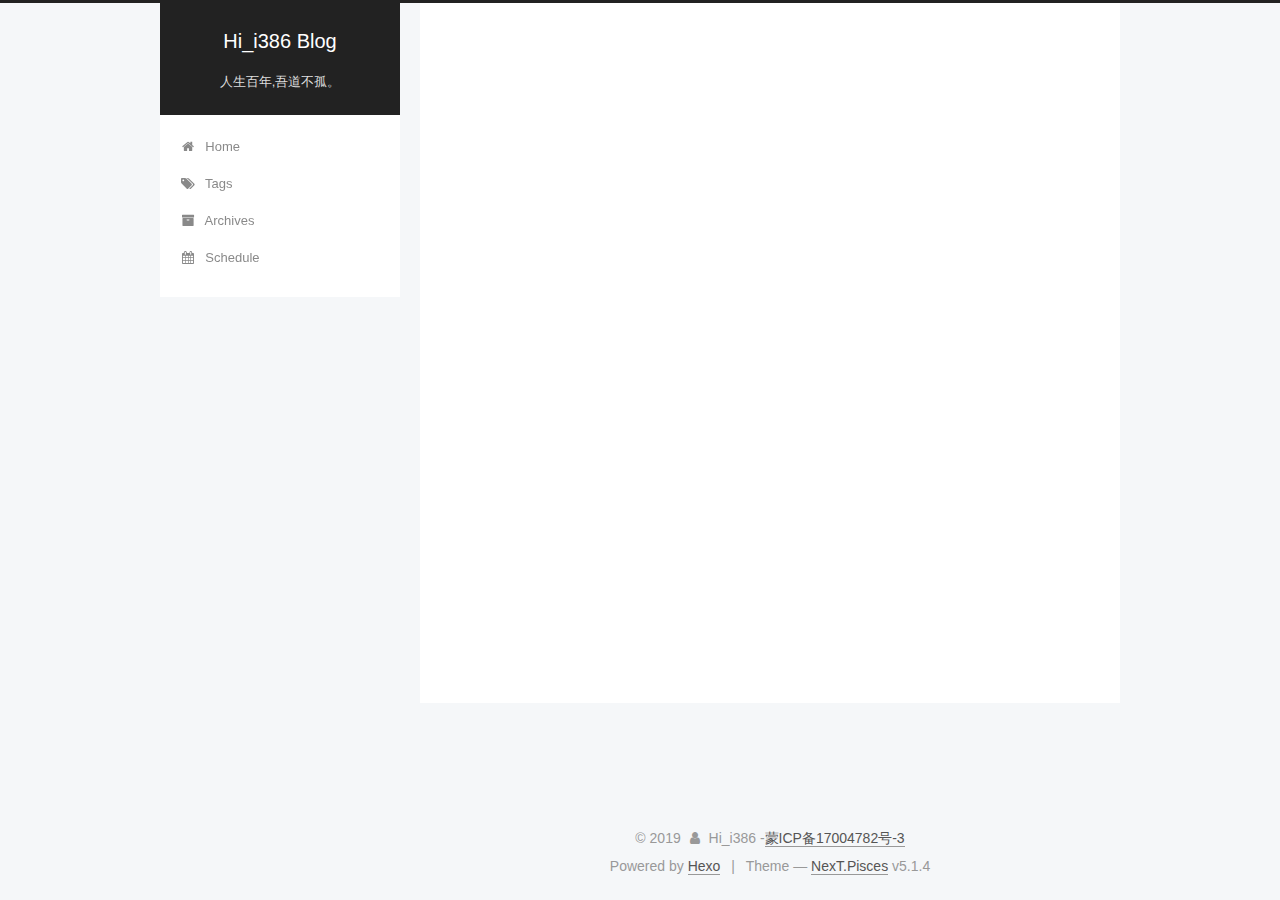
==== archives/index.html @ a1bda9dd "update" ====
<!DOCTYPE html>



  


<html class="theme-next pisces use-motion" lang="en">
<head>
  <meta charset="UTF-8"/>
<meta http-equiv="X-UA-Compatible" content="IE=edge" />
<meta name="viewport" content="width=device-width, initial-scale=1, maximum-scale=1"/>
<meta name="theme-color" content="#222">









<meta http-equiv="Cache-Control" content="no-transform" />
<meta http-equiv="Cache-Control" content="no-siteapp" />
















  
  
  <link href="/lib/fancybox/source/jquery.fancybox.css?v=2.1.5" rel="stylesheet" type="text/css" />







<link href="/lib/font-awesome/css/font-awesome.min.css?v=4.6.2" rel="stylesheet" type="text/css" />

<link href="/css/main.css?v=5.1.4" rel="stylesheet" type="text/css" />



  <link rel="icon" type="image/png" sizes="32x32" href="/images/logo.png?v=5.1.4">







  <meta name="keywords" content="Hexo, NexT" />










<meta name="description" content="Always believe that something wonderfull is about to happen.">
<meta property="og:type" content="website">
<meta property="og:title" content="Hi_i386 Blog">
<meta property="og:url" content="http://yoursite.com/archives/index.html">
<meta property="og:site_name" content="Hi_i386 Blog">
<meta property="og:description" content="Always believe that something wonderfull is about to happen.">
<meta property="og:locale" content="en">
<meta name="twitter:card" content="summary">
<meta name="twitter:title" content="Hi_i386 Blog">
<meta name="twitter:description" content="Always believe that something wonderfull is about to happen.">



<script type="text/javascript" id="hexo.configurations">
  var NexT = window.NexT || {};
  var CONFIG = {
    root: '/',
    scheme: 'Pisces',
    version: '5.1.4',
    sidebar: {"position":"left","display":"post","offset":12,"b2t":false,"scrollpercent":false,"onmobile":false},
    fancybox: true,
    tabs: true,
    motion: {"enable":true,"async":false,"transition":{"post_block":"fadeIn","post_header":"slideDownIn","post_body":"slideDownIn","coll_header":"slideLeftIn","sidebar":"slideUpIn"}},
    duoshuo: {
      userId: '0',
      author: 'Author'
    },
    algolia: {
      applicationID: '',
      apiKey: '',
      indexName: '',
      hits: {"per_page":10},
      labels: {"input_placeholder":"Search for Posts","hits_empty":"We didn't find any results for the search: ${query}","hits_stats":"${hits} results found in ${time} ms"}
    }
  };
</script>



  <link rel="canonical" href="http://yoursite.com/archives/"/>





  <title>Archive | Hi_i386 Blog</title>
  








</head>

<body itemscope itemtype="http://schema.org/WebPage" lang="en">

  
  
    
  

  <div class="container sidebar-position-left page-archive">
    <div class="headband"></div>

    <header id="header" class="header" itemscope itemtype="http://schema.org/WPHeader">
      <div class="header-inner"><div class="site-brand-wrapper">
  <div class="site-meta ">
    

    <div class="custom-logo-site-title">
      <a href="/"  class="brand" rel="start">
        <span class="logo-line-before"><i></i></span>
        <span class="site-title">Hi_i386 Blog</span>
        <span class="logo-line-after"><i></i></span>
      </a>
    </div>
      
        <p class="site-subtitle">人生百年,吾道不孤。</p>
      
  </div>

  <div class="site-nav-toggle">
    <button>
      <span class="btn-bar"></span>
      <span class="btn-bar"></span>
      <span class="btn-bar"></span>
    </button>
  </div>
</div>

<nav class="site-nav">
  

  
    <ul id="menu" class="menu">
      
        
        <li class="menu-item menu-item-home">
          <a href="/" rel="section">
            
              <i class="menu-item-icon fa fa-fw fa-home"></i> <br />
            
            Home
          </a>
        </li>
      
        
        <li class="menu-item menu-item-tags">
          <a href="/tags/" rel="section">
            
              <i class="menu-item-icon fa fa-fw fa-tags"></i> <br />
            
            Tags
          </a>
        </li>
      
        
        <li class="menu-item menu-item-archives">
          <a href="/archives/" rel="section">
            
              <i class="menu-item-icon fa fa-fw fa-archive"></i> <br />
            
            Archives
          </a>
        </li>
      
        
        <li class="menu-item menu-item-schedule">
          <a href="/schedule/" rel="section">
            
              <i class="menu-item-icon fa fa-fw fa-calendar"></i> <br />
            
            Schedule
          </a>
        </li>
      

      
    </ul>
  

  
</nav>



 </div>
    </header>

    <main id="main" class="main">
      <div class="main-inner">
        <div class="content-wrap">
          <div id="content" class="content">
            

  
  
  
  <div class="post-block archive">
    <div id="posts" class="posts-collapse">
      <span class="archive-move-on"></span>

      <span class="archive-page-counter">
        
        
        
          
        
        Um..! 2 posts in total. Keep on posting.
      </span>

      

        
        
        

        
          
          <div class="collection-title">
            <h1 class="archive-year" id="archive-year-2018">2018</h1>
          </div>
        
        

        

  <article class="post post-type-normal" itemscope itemtype="http://schema.org/Article">
    <header class="post-header">

      <h2 class="post-title">
        
            <a class="post-title-link" href="/2018/08/18/theLife/" itemprop="url">
              
                <span itemprop="name"><悟透自己></span>
              
            </a>
        
      </h2>

      <div class="post-meta">
        <time class="post-time" itemprop="dateCreated"
              datetime="2018-08-18T08:39:50+10:00"
              content="2018-08-18" >
          08-18
        </time>
      </div>

    </header>
  </article>



      

        
        
        

        
        

        

  <article class="post post-type-normal" itemscope itemtype="http://schema.org/Article">
    <header class="post-header">

      <h2 class="post-title">
        
            <a class="post-title-link" href="/2018/08/15/programmingRules/" itemprop="url">
              
                <span itemprop="name"><程序员应该遵守的准则></span>
              
            </a>
        
      </h2>

      <div class="post-meta">
        <time class="post-time" itemprop="dateCreated"
              datetime="2018-08-15T22:21:37+10:00"
              content="2018-08-15" >
          08-15
        </time>
      </div>

    </header>
  </article>



      

    </div>
  </div>
  
  
  

  



          </div>
          


          

        </div>
        
          
  
  <div class="sidebar-toggle">
    <div class="sidebar-toggle-line-wrap">
      <span class="sidebar-toggle-line sidebar-toggle-line-first"></span>
      <span class="sidebar-toggle-line sidebar-toggle-line-middle"></span>
      <span class="sidebar-toggle-line sidebar-toggle-line-last"></span>
    </div>
  </div>

  <aside id="sidebar" class="sidebar">
    
    <div class="sidebar-inner">

      

      

      <section class="site-overview-wrap sidebar-panel sidebar-panel-active">
        <div class="site-overview">
          <div class="site-author motion-element" itemprop="author" itemscope itemtype="http://schema.org/Person">
            
              <img class="site-author-image" itemprop="image"
                src="/images/avatar.jpg"
                alt="Hi_i386" />
            
              <p class="site-author-name" itemprop="name">Hi_i386</p>
              <p class="site-description motion-element" itemprop="description">Always believe that something wonderfull is about to happen.</p>
          </div>

          <nav class="site-state motion-element">

            
              <div class="site-state-item site-state-posts">
              
                <a href="/archives/">
              
                  <span class="site-state-item-count">2</span>
                  <span class="site-state-item-name">posts</span>
                </a>
              </div>
            

            

            
              
              
              <div class="site-state-item site-state-tags">
                <a href="/tags/index.html">
                  <span class="site-state-item-count">2</span>
                  <span class="site-state-item-name">tags</span>
                </a>
              </div>
            

          </nav>

          

          

          
          

          
          

          

        </div>
      </section>

      

      

    </div>
  </aside>


        
      </div>
    </main>

    <footer id="footer" class="footer">
      <div class="footer-inner">
        <div class="copyright">&copy; <span itemprop="copyrightYear">2019</span>
  <span class="with-love">
    <i class="fa fa-user"></i>
  </span>
  <span class="author" itemprop="copyrightHolder">Hi_i386</span>
  
 -<a href="http://www.miitbeian.gov.cn/" target="_blank" style="text-decoration:none;">蒙ICP备17004782号-3</a>
            
  
</div>


  <div class="powered-by">Powered by <a class="theme-link" target="_blank" href="https://hexo.io">Hexo</a></div>



  <span class="post-meta-divider">|</span>



  <div class="theme-info">Theme &mdash; <a class="theme-link" target="_blank" href="https://github.com/iissnan/hexo-theme-next">NexT.Pisces</a> v5.1.4</div>




        







        
      </div>
    </footer>

    
      <div class="back-to-top">
        <i class="fa fa-arrow-up"></i>
        
      </div>
    

    

  </div>

  

<script type="text/javascript">
  if (Object.prototype.toString.call(window.Promise) !== '[object Function]') {
    window.Promise = null;
  }
</script>









  












  
  
    <script type="text/javascript" src="/lib/jquery/index.js?v=2.1.3"></script>
  

  
  
    <script type="text/javascript" src="/lib/fastclick/lib/fastclick.min.js?v=1.0.6"></script>
  

  
  
    <script type="text/javascript" src="/lib/jquery_lazyload/jquery.lazyload.js?v=1.9.7"></script>
  

  
  
    <script type="text/javascript" src="/lib/velocity/velocity.min.js?v=1.2.1"></script>
  

  
  
    <script type="text/javascript" src="/lib/velocity/velocity.ui.min.js?v=1.2.1"></script>
  

  
  
    <script type="text/javascript" src="/lib/fancybox/source/jquery.fancybox.pack.js?v=2.1.5"></script>
  


  


  <script type="text/javascript" src="/js/src/utils.js?v=5.1.4"></script>

  <script type="text/javascript" src="/js/src/motion.js?v=5.1.4"></script>



  
  


  <script type="text/javascript" src="/js/src/affix.js?v=5.1.4"></script>

  <script type="text/javascript" src="/js/src/schemes/pisces.js?v=5.1.4"></script>



  

  


  <script type="text/javascript" src="/js/src/bootstrap.js?v=5.1.4"></script>



  


  




	





  





  












  





  

  

  

  
  

  

  

  

</body>
</html>
---- css/main.css ----
/* normalize.css v3.0.2 | MIT License | git.io/normalize */
html {
  font-family: sans-serif; /* 1 */
  -ms-text-size-adjust: 100%; /* 2 */
  -webkit-text-size-adjust: 100%; /* 2 */
}
body {
  margin: 0;
}
article,
aside,
details,
figcaption,
figure,
footer,
header,
hgroup,
main,
menu,
nav,
section,
summary {
  display: block;
}
audio,
canvas,
progress,
video {
  display: inline-block; /* 1 */
  vertical-align: baseline; /* 2 */
}
audio:not([controls]) {
  display: none;
  height: 0;
}
[hidden],
template {
  display: none;
}
a {
  background-color: transparent;
}
a:active,
a:hover {
  outline: 0;
}
abbr[title] {
  border-bottom: 1px dotted;
}
b,
strong {
  font-weight: bold;
}
dfn {
  font-style: italic;
}
h1 {
  font-size: 2em;
  margin: 0.67em 0;
}
mark {
  background: #ff0;
  color: #000;
}
small {
  font-size: 80%;
}
sub,
sup {
  font-size: 75%;
  line-height: 0;
  position: relative;
  vertical-align: baseline;
}
sup {
  top: -0.5em;
}
sub {
  bottom: -0.25em;
}
img {
  border: 0;
}
svg:not(:root) {
  overflow: hidden;
}
figure {
  margin: 1em 40px;
}
hr {
  -moz-box-sizing: content-box;
  box-sizing: content-box;
  height: 0;
}
pre {
  overflow: auto;
}
code,
kbd,
pre,
samp {
  font-family: monospace, monospace;
  font-size: 1em;
}
button,
input,
optgroup,
select,
textarea {
  color: inherit; /* 1 */
  font: inherit; /* 2 */
  margin: 0; /* 3 */
}
button {
  overflow: visible;
}
button,
select {
  text-transform: none;
}
button,
html input[type="button"],
input[type="reset"],
input[type="submit"] {
  -webkit-appearance: button; /* 2 */
  cursor: pointer; /* 3 */
}
button[disabled],
html input[disabled] {
  cursor: default;
}
button::-moz-focus-inner,
input::-moz-focus-inner {
  border: 0;
  padding: 0;
}
input {
  line-height: normal;
}
input[type="checkbox"],
input[type="radio"] {
  box-sizing: border-box; /* 1 */
  padding: 0; /* 2 */
}
input[type="number"]::-webkit-inner-spin-button,
input[type="number"]::-webkit-outer-spin-button {
  height: auto;
}
input[type="search"] {
  -webkit-appearance: textfield; /* 1 */
  -moz-box-sizing: content-box;
  -webkit-box-sizing: content-box; /* 2 */
  box-sizing: content-box;
}
input[type="search"]::-webkit-search-cancel-button,
input[type="search"]::-webkit-search-decoration {
  -webkit-appearance: none;
}
fieldset {
  border: 1px solid #c0c0c0;
  margin: 0 2px;
  padding: 0.35em 0.625em 0.75em;
}
legend {
  border: 0; /* 1 */
  padding: 0; /* 2 */
}
textarea {
  overflow: auto;
}
optgroup {
  font-weight: bold;
}
table {
  border-collapse: collapse;
  border-spacing: 0;
}
td,
th {
  padding: 0;
}
::selection {
  background: #262a30;
  color: #fff;
}
body {
  position: relative;
  font-family: 'Lato', "PingFang SC", "Microsoft YaHei", sans-serif;
  font-size: 14px;
  line-height: 2;
  color: #555;
  background: #f5f7f9;
}
@media (max-width: 767px) {
  body {
    padding-right: 0 !important;
  }
}
@media (min-width: 768px) and (max-width: 991px) {
  body {
    padding-right: 0 !important;
  }
}
@media (min-width: 1600px) {
  body {
    font-size: 16px;
  }
}
h1,
h2,
h3,
h4,
h5,
h6 {
  margin: 0;
  padding: 0;
  font-weight: bold;
  line-height: 1.5;
  font-family: 'Lato', "PingFang SC", "Microsoft YaHei", sans-serif;
}
h2,
h3,
h4,
h5,
h6 {
  margin: 20px 0 15px;
}
h1 {
  font-size: 22px;
}
@media (max-width: 767px) {
  h1 {
    font-size: 18px;
  }
}
h2 {
  font-size: 20px;
}
@media (max-width: 767px) {
  h2 {
    font-size: 16px;
  }
}
h3 {
  font-size: 18px;
}
@media (max-width: 767px) {
  h3 {
    font-size: 14px;
  }
}
h4 {
  font-size: 16px;
}
@media (max-width: 767px) {
  h4 {
    font-size: 12px;
  }
}
h5 {
  font-size: 14px;
}
@media (max-width: 767px) {
  h5 {
    font-size: 10px;
  }
}
h6 {
  font-size: 12px;
}
@media (max-width: 767px) {
  h6 {
    font-size: 8px;
  }
}
p {
  margin: 0 0 20px 0;
}
a {
  color: #555;
  text-decoration: none;
  outline: none;
  border-bottom: 1px solid #999;
  word-wrap: break-word;
}
a:hover {
  color: #222;
  border-bottom-color: #222;
}
blockquote {
  margin: 0;
  padding: 0;
}
img {
  display: block;
  margin: auto;
  max-width: 100%;
  height: auto;
}
hr {
  margin: 40px 0;
  height: 3px;
  border: none;
  background-color: #ddd;
  background-image: repeating-linear-gradient(-45deg, #fff, #fff 4px, transparent 4px, transparent 8px);
}
blockquote {
  padding: 0 15px;
  color: #666;
  border-left: 4px solid #ddd;
}
blockquote cite::before {
  content: "-";
  padding: 0 5px;
}
dt {
  font-weight: 700;
}
dd {
  margin: 0;
  padding: 0;
}
kbd {
  border: 1px solid #ccc;
  border-radius: 0.2em;
  box-shadow: 0.1em 0.1em 0.2em rgba(0,0,0,0.1);
  background-color: #f9f9f9;
  font-family: inherit;
  background-image: -webkit-linear-gradient(top, #eee, #fff, #eee);
  padding: 0.1em 0.3em;
  white-space: nowrap;
}
.text-left {
  text-align: left;
}
.text-center {
  text-align: center;
}
.text-right {
  text-align: right;
}
.text-justify {
  text-align: justify;
}
.text-nowrap {
  white-space: nowrap;
}
.text-lowercase {
  text-transform: lowercase;
}
.text-uppercase {
  text-transform: uppercase;
}
.text-capitalize {
  text-transform: capitalize;
}
.center-block {
  display: block;
  margin-left: auto;
  margin-right: auto;
}
.clearfix:before,
.clearfix:after {
  content: " ";
  display: table;
}
.clearfix:after {
  clear: both;
}
.pullquote {
  width: 45%;
}
.pullquote.left {
  float: left;
  margin-left: 5px;
  margin-right: 10px;
}
.pullquote.right {
  float: right;
  margin-left: 10px;
  margin-right: 5px;
}
.affix.affix.affix {
  position: fixed;
}
.translation {
  margin-top: -20px;
  font-size: 14px;
  color: #999;
}
.scrollbar-measure {
  width: 100px;
  height: 100px;
  overflow: scroll;
  position: absolute;
  top: -9999px;
}
.use-motion .motion-element {
  opacity: 0;
}
table {
  margin: 20px 0;
  width: 100%;
  border-collapse: collapse;
  border-spacing: 0;
  border: 1px solid #ddd;
  font-size: 14px;
  table-layout: fixed;
  word-wrap: break-all;
}
table>tbody>tr:nth-of-type(odd) {
  background-color: #f9f9f9;
}
table>tbody>tr:hover {
  background-color: #f5f5f5;
}
caption,
th,
td {
  padding: 8px;
  text-align: left;
  vertical-align: middle;
  font-weight: normal;
}
th,
td {
  border-bottom: 3px solid #ddd;
  border-right: 1px solid #eee;
}
th {
  padding-bottom: 10px;
  font-weight: 700;
}
td {
  border-bottom-width: 1px;
}
html,
body {
  height: 100%;
}
.container {
  position: relative;
  min-height: 100%;
}
.header-inner {
  margin: 0 auto;
  padding: 100px 0 70px;
  width: 700px;
}
@media (min-width: 1600px) {
  .container .header-inner {
    width: 900px;
  }
}
.main {
  padding-bottom: 150px;
}
.main-inner {
  margin: 0 auto;
  width: 700px;
}
@media (min-width: 1600px) {
  .container .main-inner {
    width: 900px;
  }
}
.footer {
  position: absolute;
  left: 0;
  bottom: 0;
  width: 100%;
  min-height: 50px;
}
.footer-inner {
  box-sizing: border-box;
  margin: 20px auto;
  width: 700px;
}
@media (min-width: 1600px) {
  .container .footer-inner {
    width: 900px;
  }
}
pre,
.highlight {
  overflow: auto;
  margin: 20px 0;
  padding: 0;
  font-size: 13px;
  color: #4d4d4c;
  background: #f7f7f7;
  line-height: 1.6;
}
pre,
code {
  font-family: consolas, Menlo, "PingFang SC", "Microsoft YaHei", monospace;
}
code {
  padding: 2px 4px;
  word-wrap: break-word;
  color: #555;
  background: #eee;
  border-radius: 3px;
  font-size: 13px;
}
pre {
  padding: 10px;
}
pre code {
  padding: 0;
  color: #4d4d4c;
  background: none;
  text-shadow: none;
}
.highlight {
  border-radius: 1px;
}
.highlight pre {
  border: none;
  margin: 0;
  padding: 10px 0;
}
.highlight table {
  margin: 0;
  width: auto;
  border: none;
}
.highlight td {
  border: none;
  padding: 0;
}
.highlight figcaption {
  font-size: 1em;
  color: #4d4d4c;
  line-height: 1em;
  margin-bottom: 1em;
}
.highlight figcaption:before,
.highlight figcaption:after {
  content: " ";
  display: table;
}
.highlight figcaption:after {
  clear: both;
}
.highlight figcaption a {
  float: right;
  color: #4d4d4c;
}
.highlight figcaption a:hover {
  border-bottom-color: #4d4d4c;
}
.highlight .gutter pre {
  padding-left: 10px;
  padding-right: 10px;
  color: #869194;
  text-align: right;
  background-color: #eff2f3;
}
.highlight .code pre {
  width: 100%;
  padding-left: 10px;
  padding-right: 10px;
  background-color: #f7f7f7;
}
.highlight .line {
  height: 20px;
}
.gutter {
  -webkit-user-select: none;
  -moz-user-select: none;
  -ms-user-select: none;
  user-select: none;
}
.gist table {
  width: auto;
}
.gist table td {
  border: none;
}
pre .deletion {
  background: #fdd;
}
pre .addition {
  background: #dfd;
}
pre .meta {
  color: #8959a8;
}
pre .comment {
  color: #8e908c;
}
pre .variable,
pre .attribute,
pre .tag,
pre .regexp,
pre .ruby .constant,
pre .xml .tag .title,
pre .xml .pi,
pre .xml .doctype,
pre .html .doctype,
pre .css .id,
pre .css .class,
pre .css .pseudo {
  color: #c82829;
}
pre .number,
pre .preprocessor,
pre .built_in,
pre .literal,
pre .params,
pre .constant,
pre .command {
  color: #f5871f;
}
pre .ruby .class .title,
pre .css .rules .attribute,
pre .string,
pre .value,
pre .inheritance,
pre .header,
pre .ruby .symbol,
pre .xml .cdata,
pre .special,
pre .number,
pre .formula {
  color: #718c00;
}
pre .title,
pre .css .hexcolor {
  color: #3e999f;
}
pre .function,
pre .python .decorator,
pre .python .title,
pre .ruby .function .title,
pre .ruby .title .keyword,
pre .perl .sub,
pre .javascript .title,
pre .coffeescript .title {
  color: #4271ae;
}
pre .keyword,
pre .javascript .function {
  color: #8959a8;
}
.full-image.full-image.full-image.full-image {
  border: none;
  max-width: 100%;
  width: auto;
  margin: 20px auto 25px;
}
@media (min-width: 992px) {
  .full-image.full-image.full-image.full-image {
    max-width: none;
    width: 118%;
    margin: 0 -9%;
  }
}
.blockquote-center,
.page-home .post-type-quote blockquote,
.page-post-detail .post-type-quote blockquote {
  position: relative;
  margin: 40px 0;
  padding: 0;
  border-left: none;
  text-align: center;
}
.blockquote-center::before,
.page-home .post-type-quote blockquote::before,
.page-post-detail .post-type-quote blockquote::before,
.blockquote-center::after,
.page-home .post-type-quote blockquote::after,
.page-post-detail .post-type-quote blockquote::after {
  position: absolute;
  content: ' ';
  display: block;
  width: 100%;
  height: 24px;
  opacity: 0.2;
  background-repeat: no-repeat;
  background-position: 0 -6px;
  background-size: 22px 22px;
}
.blockquote-center::before,
.page-home .post-type-quote blockquote::before,
.page-post-detail .post-type-quote blockquote::before {
  top: -20px;
  background-image: url("../images/quote-l.svg");
  border-top: 1px solid #ccc;
}
.blockquote-center::after,
.page-home .post-type-quote blockquote::after,
.page-post-detail .post-type-quote blockquote::after {
  bottom: -20px;
  background-image: url("../images/quote-r.svg");
  border-bottom: 1px solid #ccc;
  background-position: 100% 8px;
}
.blockquote-center p,
.page-home .post-type-quote blockquote p,
.page-post-detail .post-type-quote blockquote p,
.blockquote-center div,
.page-home .post-type-quote blockquote div,
.page-post-detail .post-type-quote blockquote div {
  text-align: center;
}
.post .post-body .group-picture img {
  box-sizing: border-box;
  padding: 0 3px;
  border: none;
}
.post .group-picture-row {
  overflow: hidden;
  margin-top: 6px;
}
.post .group-picture-row:first-child {
  margin-top: 0;
}
.post .group-picture-column {
  float: left;
}
.page-post-detail .post-body .group-picture-column {
  float: none;
  margin-top: 10px;
  width: auto !important;
}
.page-post-detail .post-body .group-picture-column img {
  margin: 0 auto;
}
.page-archive .group-picture-container {
  overflow: hidden;
}
.page-archive .group-picture-row {
  float: left;
}
.page-archive .group-picture-row:first-child {
  margin-top: 6px;
}
.page-archive .group-picture-column {
  max-width: 150px;
  max-height: 150px;
}
.post-body .note {
  position: relative;
  padding: 15px;
  margin-bottom: 20px;
  border: 1px solid #eee;
  border-left-width: 5px;
  border-radius: 3px;
}
.post-body .note h2,
.post-body .note h3,
.post-body .note h4,
.post-body .note h5,
.post-body .note h6 {
  margin-top: 0;
  margin-bottom: 0;
  border-bottom: initial;
  padding-top: 0 !important;
}
.post-body .note p:first-child,
.post-body .note ul:first-child,
.post-body .note ol:first-child,
.post-body .note table:first-child,
.post-body .note pre:first-child,
.post-body .note blockquote:first-child {
  margin-top: 0;
}
.post-body .note p:last-child,
.post-body .note ul:last-child,
.post-body .note ol:last-child,
.post-body .note table:last-child,
.post-body .note pre:last-child,
.post-body .note blockquote:last-child {
  margin-bottom: 0;
}
.post-body .note.default {
  border-left-color: #777;
}
.post-body .note.default h2,
.post-body .note.default h3,
.post-body .note.default h4,
.post-body .note.default h5,
.post-body .note.default h6 {
  color: #777;
}
.post-body .note.primary {
  border-left-color: #6f42c1;
}
.post-body .note.primary h2,
.post-body .note.primary h3,
.post-body .note.primary h4,
.post-body .note.primary h5,
.post-body .note.primary h6 {
  color: #6f42c1;
}
.post-body .note.info {
  border-left-color: #428bca;
}
.post-body .note.info h2,
.post-body .note.info h3,
.post-body .note.info h4,
.post-body .note.info h5,
.post-body .note.info h6 {
  color: #428bca;
}
.post-body .note.success {
  border-left-color: #5cb85c;
}
.post-body .note.success h2,
.post-body .note.success h3,
.post-body .note.success h4,
.post-body .note.success h5,
.post-body .note.success h6 {
  color: #5cb85c;
}
.post-body .note.warning {
  border-left-color: #f0ad4e;
}
.post-body .note.warning h2,
.post-body .note.warning h3,
.post-body .note.warning h4,
.post-body .note.warning h5,
.post-body .note.warning h6 {
  color: #f0ad4e;
}
.post-body .note.danger {
  border-left-color: #d9534f;
}
.post-body .note.danger h2,
.post-body .note.danger h3,
.post-body .note.danger h4,
.post-body .note.danger h5,
.post-body .note.danger h6 {
  color: #d9534f;
}
.post-body .label {
  display: inline;
  padding: 0 2px;
  white-space: nowrap;
}
.post-body .label.default {
  background-color: #f0f0f0;
}
.post-body .label.primary {
  background-color: #efe6f7;
}
.post-body .label.info {
  background-color: #e5f2f8;
}
.post-body .label.success {
  background-color: #e7f4e9;
}
.post-body .label.warning {
  background-color: #fcf6e1;
}
.post-body .label.danger {
  background-color: #fae8eb;
}
.post-body .tabs {
  position: relative;
  display: block;
  margin-bottom: 20px;
  padding-top: 10px;
}
.post-body .tabs ul.nav-tabs {
  margin: 0;
  padding: 0;
  display: flex;
  margin-bottom: -1px;
}
@media (max-width: 413px) {
  .post-body .tabs ul.nav-tabs {
    display: block;
    margin-bottom: 5px;
  }
}
.post-body .tabs ul.nav-tabs li.tab {
  list-style-type: none !important;
  margin: 0 0.25em 0 0;
  border-top: 3px solid transparent;
  border-left: 1px solid transparent;
  border-right: 1px solid transparent;
}
@media (max-width: 413px) {
  .post-body .tabs ul.nav-tabs li.tab {
    margin: initial;
    border-top: 1px solid transparent;
    border-left: 3px solid transparent;
    border-right: 1px solid transparent;
    border-bottom: 1px solid transparent;
  }
}
.post-body .tabs ul.nav-tabs li.tab a {
  outline: 0;
  border-bottom: initial;
  display: block;
  line-height: 1.8em;
  padding: 0.25em 0.75em;
  transition-duration: 0.2s;
  transition-timing-function: ease-out;
  transition-delay: 0s;
}
.post-body .tabs ul.nav-tabs li.tab a i {
  width: 1.285714285714286em;
}
.post-body .tabs ul.nav-tabs li.tab.active {
  border-top: 3px solid #fc6423;
  border-left: 1px solid #ddd;
  border-right: 1px solid #ddd;
  background-color: #fff;
}
@media (max-width: 413px) {
  .post-body .tabs ul.nav-tabs li.tab.active {
    border-top: 1px solid #ddd;
    border-left: 3px solid #fc6423;
    border-right: 1px solid #ddd;
    border-bottom: 1px solid #ddd;
  }
}
.post-body .tabs ul.nav-tabs li.tab.active a {
  cursor: default;
  color: #555;
}
.post-body .tabs .tab-content {
  background-color: #fff;
}
.post-body .tabs .tab-content .tab-pane {
  border: 1px solid #ddd;
  padding: 20px 20px 0 20px;
}
.post-body .tabs .tab-content .tab-pane:not(.active) {
  display: none !important;
}
.post-body .tabs .tab-content .tab-pane.active {
  display: block !important;
}
.btn {
  display: inline-block;
  padding: 0 20px;
  font-size: 14px;
  color: #555;
  background: #fff;
  border: 2px solid #555;
  text-decoration: none;
  border-radius: 2px;
  transition-property: background-color;
  transition-duration: 0.2s;
  transition-timing-function: ease-in-out;
  transition-delay: 0s;
  line-height: 2;
}
.btn:hover {
  border-color: #222;
  color: #fff;
  background: #222;
}
.btn +.btn {
  margin: 0 0 8px 8px;
}
.btn .fa-fw {
  width: 1.285714285714286em;
  text-align: left;
}
.btn-bar {
  display: block;
  width: 22px;
  height: 2px;
  background: #555;
  border-radius: 1px;
}
.btn-bar+.btn-bar {
  margin-top: 4px;
}
.pagination {
  margin: 120px 0 40px;
  text-align: center;
  border-top: 1px solid #eee;
}
.page-number-basic,
.pagination .prev,
.pagination .next,
.pagination .page-number,
.pagination .space {
  display: inline-block;
  position: relative;
  top: -1px;
  margin: 0 10px;
  padding: 0 11px;
}
@media (max-width: 767px) {
  .page-number-basic,
  .pagination .prev,
  .pagination .next,
  .pagination .page-number,
  .pagination .space {
    margin: 0 5px;
  }
}
.pagination .prev,
.pagination .next,
.pagination .page-number {
  border-bottom: 0;
  border-top: 1px solid #eee;
  transition-property: border-color;
  transition-duration: 0.2s;
  transition-timing-function: ease-in-out;
  transition-delay: 0s;
}
.pagination .prev:hover,
.pagination .next:hover,
.pagination .page-number:hover {
  border-top-color: #222;
}
.pagination .space {
  padding: 0;
  margin: 0;
}
.pagination .prev {
  margin-left: 0;
}
.pagination .next {
  margin-right: 0;
}
.pagination .page-number.current {
  color: #fff;
  background: #ccc;
  border-top-color: #ccc;
}
@media (max-width: 767px) {
  .pagination {
    border-top: none;
  }
  .pagination .prev,
  .pagination .next,
  .pagination .page-number {
    margin-bottom: 10px;
    border-top: 0;
    border-bottom: 1px solid #eee;
    padding: 0 10px;
  }
  .pagination .prev:hover,
  .pagination .next:hover,
  .pagination .page-number:hover {
    border-bottom-color: #222;
  }
}
.comments {
  margin: 60px 20px 0;
}
.tag-cloud {
  text-align: center;
}
.tag-cloud a {
  display: inline-block;
  margin: 10px;
}
.back-to-top {
  box-sizing: border-box;
  position: fixed;
  bottom: -100px;
  right: 30px;
  z-index: 1050;
  padding: 0 6px;
  width: 24px;
  background: #222;
  font-size: 12px;
  opacity: 0.6;
  color: #fff;
  cursor: pointer;
  text-align: center;
  -webkit-transform: translateZ(0);
  transition-property: bottom;
  transition-duration: 0.2s;
  transition-timing-function: ease-in-out;
  transition-delay: 0s;
}
@media (min-width: 768px) and (max-width: 991px) {
  .back-to-top {
    display: none !important;
  }
}
@media (max-width: 767px) {
  .back-to-top {
    display: none !important;
  }
}
.back-to-top.back-to-top-on {
  bottom: 30px;
}
.header {
  background: transparent;
}
.header-inner {
  position: relative;
}
.headband {
  height: 3px;
  background: #222;
}
.site-meta {
  margin: 0;
  text-align: center;
}
@media (max-width: 767px) {
  .site-meta {
    text-align: center;
  }
}
.brand {
  position: relative;
  display: inline-block;
  padding: 0 40px;
  color: #fff;
  background: #222;
  border-bottom: none;
}
.brand:hover {
  color: #fff;
}
.logo {
  display: inline-block;
  margin-right: 5px;
  line-height: 36px;
  vertical-align: top;
}
.site-title {
  display: inline-block;
  vertical-align: top;
  line-height: 36px;
  font-size: 20px;
  font-weight: normal;
  font-family: 'Lato', "PingFang SC", "Microsoft YaHei", sans-serif;
}
.site-subtitle {
  margin-top: 10px;
  font-size: 13px;
  color: #ddd;
}
.use-motion .brand {
  opacity: 0;
}
.use-motion .logo,
.use-motion .site-title,
.use-motion .site-subtitle {
  opacity: 0;
  position: relative;
  top: -10px;
}
.site-nav-toggle {
  display: none;
  position: absolute;
  top: 10px;
  left: 10px;
}
@media (max-width: 767px) {
  .site-nav-toggle {
    display: block;
  }
}
.site-nav-toggle button {
  margin-top: 2px;
  padding: 9px 10px;
  background: transparent;
  border: none;
}
@media (max-width: 767px) {
  .site-nav {
    display: none;
    margin: 0 -10px;
    padding: 0 10px;
    clear: both;
    border-top: 1px solid #ddd;
  }
}
@media (min-width: 768px) and (max-width: 991px) {
  .site-nav {
    display: block !important;
  }
}
@media (min-width: 992px) {
  .site-nav {
    display: block !important;
  }
}
.menu {
  margin-top: 20px;
  padding-left: 0;
  text-align: center;
}
.menu .menu-item {
  display: inline-block;
  margin: 0 10px;
  list-style: none;
}
@media screen and (max-width: 767px) {
  .menu .menu-item {
    margin-top: 10px;
  }
}
.menu .menu-item a {
  display: block;
  font-size: 13px;
  line-height: inherit;
  border-bottom: 1px solid transparent;
  transition-property: border-color;
  transition-duration: 0.2s;
  transition-timing-function: ease-in-out;
  transition-delay: 0s;
}
.menu .menu-item a:hover,
.menu-item-active a {
  border-bottom-color: #222;
}
.menu .menu-item .fa {
  margin-right: 5px;
}
.use-motion .menu-item {
  opacity: 0;
}
.post-body {
  font-family: 'Lato', "PingFang SC", "Microsoft YaHei", sans-serif;
}
@media (max-width: 767px) {
  .post-body {
    word-break: break-word;
  }
}
.post-body .fancybox img {
  display: block !important;
  margin: 0 auto;
  cursor: pointer;
  cursor: zoom-in;
  cursor: -webkit-zoom-in;
}
.post-body .image-caption,
.post-body .figure .caption {
  margin: -20px auto 15px;
  text-align: center;
  font-size: 14px;
  color: #999;
  font-weight: bold;
  line-height: 1;
}
.post-sticky-flag {
  display: inline-block;
  font-size: 16px;
  -ms-transform: rotate(30deg);
  -webkit-transform: rotate(30deg);
  -moz-transform: rotate(30deg);
  -ms-transform: rotate(30deg);
  -o-transform: rotate(30deg);
  transform: rotate(30deg);
}
.use-motion .post-block,
.use-motion .pagination,
.use-motion .comments {
  opacity: 0;
}
.use-motion .post-header {
  opacity: 0;
}
.use-motion .post-body {
  opacity: 0;
}
.use-motion .collection-title {
  opacity: 0;
}
.posts-expand {
  padding-top: 40px;
}
@media (max-width: 767px) {
  .posts-expand {
    margin: 0 20px;
  }
  .post-body pre .gutter pre {
    padding-right: 10px;
  }
  .post-body .highlight {
    margin-left: 0px;
    margin-right: 0px;
    padding: 0;
  }
  .post-body .highlight .gutter pre {
    padding-right: 10px;
  }
}
@media (min-width: 992px) {
  .posts-expand .post-body {
    text-align: justify;
  }
}
.posts-expand .post-body h2,
.posts-expand .post-body h3,
.posts-expand .post-body h4,
.posts-expand .post-body h5,
.posts-expand .post-body h6 {
  padding-top: 10px;
}
.posts-expand .post-body h2 .header-anchor,
.posts-expand .post-body h3 .header-anchor,
.posts-expand .post-body h4 .header-anchor,
.posts-expand .post-body h5 .header-anchor,
.posts-expand .post-body h6 .header-anchor {
  float: right;
  margin-left: 10px;
  color: #ccc;
  border-bottom-style: none;
  visibility: hidden;
}
.posts-expand .post-body h2 .header-anchor:hover,
.posts-expand .post-body h3 .header-anchor:hover,
.posts-expand .post-body h4 .header-anchor:hover,
.posts-expand .post-body h5 .header-anchor:hover,
.posts-expand .post-body h6 .header-anchor:hover {
  color: inherit;
}
.posts-expand .post-body h2:hover .header-anchor,
.posts-expand .post-body h3:hover .header-anchor,
.posts-expand .post-body h4:hover .header-anchor,
.posts-expand .post-body h5:hover .header-anchor,
.posts-expand .post-body h6:hover .header-anchor {
  visibility: visible;
}
.posts-expand .post-body ul li {
  list-style: circle;
}
.posts-expand .post-body img {
  box-sizing: border-box;
  margin: auto;
  padding: 3px;
  border: 1px solid #ddd;
}
.posts-expand .post-body .fancybox img {
  margin: 0 auto 25px;
}
@media (max-width: 767px) {
  .posts-collapse {
    margin: 0 20px;
  }
  .posts-collapse .post-title,
  .posts-collapse .post-meta {
    display: block;
    width: auto;
    text-align: left;
  }
}
.posts-collapse {
  position: relative;
  z-index: 1010;
  margin-left: 55px;
}
.posts-collapse::after {
  content: " ";
  position: absolute;
  top: 20px;
  left: 0;
  margin-left: -2px;
  width: 4px;
  height: 100%;
  background: #f5f5f5;
  z-index: -1;
}
@media (max-width: 767px) {
  .posts-collapse {
    margin: 0 20px;
  }
}
.posts-collapse .collection-title {
  position: relative;
  margin: 60px 0;
}
.posts-collapse .collection-title h1,
.posts-collapse .collection-title h2 {
  margin-left: 20px;
}
.posts-collapse .collection-title small {
  color: #bbb;
  margin-left: 5px;
}
.posts-collapse .collection-title::before {
  content: " ";
  position: absolute;
  left: 0;
  top: 50%;
  margin-left: -4px;
  margin-top: -4px;
  width: 8px;
  height: 8px;
  background: #bbb;
  border-radius: 50%;
}
.posts-collapse .post {
  margin: 30px 0;
}
.posts-collapse .post-header {
  position: relative;
  transition-duration: 0.2s;
  transition-timing-function: ease-in-out;
  transition-delay: 0s;
  transition-property: border;
  border-bottom: 1px dashed #ccc;
}
.posts-collapse .post-header::before {
  content: " ";
  position: absolute;
  left: 0;
  top: 12px;
  width: 6px;
  height: 6px;
  margin-left: -4px;
  background: #bbb;
  border-radius: 50%;
  border: 1px solid #fff;
  transition-duration: 0.2s;
  transition-timing-function: ease-in-out;
  transition-delay: 0s;
  transition-property: background;
}
.posts-collapse .post-header:hover {
  border-bottom-color: #666;
}
.posts-collapse .post-header:hover::before {
  background: #222;
}
.posts-collapse .post-meta {
  position: absolute;
  font-size: 12px;
  left: 20px;
  top: 5px;
}
.posts-collapse .post-comments-count {
  display: none;
}
.posts-collapse .post-title {
  margin-left: 60px;
  font-size: 16px;
  font-weight: normal;
  line-height: inherit;
}
.posts-collapse .post-title::after {
  margin-left: 3px;
  opacity: 0.6;
}
.posts-collapse .post-title a {
  color: #666;
  border-bottom: none;
}
.page-home .post-type-quote .post-header,
.page-post-detail .post-type-quote .post-header,
.page-home .post-type-quote .post-tags,
.page-post-detail .post-type-quote .post-tags {
  display: none;
}
.posts-expand .post-title {
  text-align: center;
  word-break: break-word;
  font-weight: 400;
}
.posts-expand .post-title-link {
  display: inline-block;
  position: relative;
  color: #555;
  border-bottom: none;
  line-height: 1.2;
  vertical-align: top;
}
.posts-expand .post-title-link::before {
  content: "";
  position: absolute;
  width: 100%;
  height: 2px;
  bottom: 0;
  left: 0;
  background-color: #000;
  visibility: hidden;
  -webkit-transform: scaleX(0);
  -moz-transform: scaleX(0);
  -ms-transform: scaleX(0);
  -o-transform: scaleX(0);
  transform: scaleX(0);
  transition-duration: 0.2s;
  transition-timing-function: ease-in-out;
  transition-delay: 0s;
}
.posts-expand .post-title-link:hover::before {
  visibility: visible;
  -webkit-transform: scaleX(1);
  -moz-transform: scaleX(1);
  -ms-transform: scaleX(1);
  -o-transform: scaleX(1);
  transform: scaleX(1);
}
.posts-expand .post-title-link .fa {
  font-size: 16px;
}
.posts-expand .post-meta {
  margin: 3px 0 60px 0;
  color: #999;
  font-family: 'Lato', "PingFang SC", "Microsoft YaHei", sans-serif;
  font-size: 12px;
  text-align: center;
}
.posts-expand .post-meta .post-category-list {
  display: inline-block;
  margin: 0;
  padding: 3px;
}
.posts-expand .post-meta .post-category-list-link {
  color: #999;
}
.posts-expand .post-meta .post-description {
  font-size: 14px;
  margin-top: 2px;
}
.post-meta-divider {
  margin: 0 0.5em;
}
.post-meta-item-icon {
  margin-right: 3px;
}
@media (min-width: 768px) and (max-width: 991px) {
  .post-meta-item-icon {
    display: inline-block;
  }
}
@media (max-width: 767px) {
  .post-meta-item-icon {
    display: inline-block;
  }
}
@media (min-width: 768px) and (max-width: 991px) {
  .post-meta-item-text {
    display: none;
  }
}
@media (max-width: 767px) {
  .post-meta-item-text {
    display: none;
  }
}
@media (max-width: 767px) {
  .posts-expand .post-comments-count {
    display: none;
  }
}
.post-button {
  margin-top: 40px;
}
.posts-expand .post-tags {
  margin-top: 40px;
  text-align: center;
}
.posts-expand .post-tags a {
  display: inline-block;
  margin-right: 10px;
  font-size: 13px;
}
.post-nav {
  display: table;
  margin-top: 15px;
  width: 100%;
  border-top: 1px solid #eee;
}
.post-nav-divider {
  display: table-cell;
  width: 10%;
}
.post-nav-item {
  display: table-cell;
  padding: 10px 0 0 0;
  width: 45%;
  vertical-align: top;
}
.post-nav-item a {
  position: relative;
  display: block;
  line-height: 25px;
  font-size: 14px;
  color: #555;
  border-bottom: none;
}
.post-nav-item a:hover {
  color: #222;
  border-bottom: none;
}
.post-nav-item a:active {
  top: 2px;
}
.post-nav-item .fa {
  position: absolute;
  top: 8px;
  left: 0;
  font-size: 12px;
}
.post-nav-next a {
  padding-left: 15px;
}
.post-nav-prev {
  text-align: right;
}
.post-nav-prev a {
  padding-right: 15px;
}
.post-nav-prev .fa {
  right: 0;
  left: auto;
}
.posts-expand .post-eof {
  display: block;
  margin: 80px auto 60px;
  width: 8%;
  height: 1px;
  background: #ccc;
  text-align: center;
}
.post:last-child .post-eof.post-eof.post-eof {
  display: none;
}
.post-gallery {
  display: table;
  table-layout: fixed;
  width: 100%;
  border-collapse: separate;
}
.post-gallery-row {
  display: table-row;
}
.post-gallery .post-gallery-img {
  display: table-cell;
  text-align: center;
  vertical-align: middle;
  border: none;
}
.post-gallery .post-gallery-img img {
  max-width: 100%;
  max-height: 100%;
  border: none;
}
.fancybox-close,
.fancybox-close:hover {
  border: none;
}
.rtl.post-body p,
.rtl.post-body a,
.rtl.post-body h1,
.rtl.post-body h2,
.rtl.post-body h3,
.rtl.post-body h4,
.rtl.post-body h5,
.rtl.post-body h6,
.rtl.post-body li,
.rtl.post-body ul,
.rtl.post-body ol {
  direction: rtl;
  font-family: UKIJ Ekran;
}
.rtl.post-title {
  font-family: UKIJ Ekran;
}
.sidebar {
  position: fixed;
  right: 0;
  top: 0;
  bottom: 0;
  width: 0;
  z-index: 1040;
  box-shadow: inset 0 2px 6px #000;
  background: #222;
  -webkit-transform: translateZ(0);
}
.sidebar a {
  color: #999;
  border-bottom-color: #555;
}
.sidebar a:hover {
  color: #eee;
}
@media (min-width: 768px) and (max-width: 991px) {
  .sidebar {
    display: none !important;
  }
}
@media (max-width: 767px) {
  .sidebar {
    display: none !important;
  }
}
.sidebar-inner {
  position: relative;
  padding: 20px 10px;
  color: #999;
  text-align: center;
}
.site-overview-wrap {
  overflow: hidden;
}
.site-overview {
  overflow-y: auto;
  overflow-x: hidden;
}
.sidebar-toggle {
  position: fixed;
  right: 30px;
  bottom: 45px;
  width: 14px;
  height: 14px;
  padding: 5px;
  background: #222;
  line-height: 0;
  z-index: 1050;
  cursor: pointer;
  -webkit-transform: translateZ(0);
}
@media (min-width: 768px) and (max-width: 991px) {
  .sidebar-toggle {
    display: none !important;
  }
}
@media (max-width: 767px) {
  .sidebar-toggle {
    display: none !important;
  }
}
.sidebar-toggle-line {
  position: relative;
  display: inline-block;
  vertical-align: top;
  height: 2px;
  width: 100%;
  background: #fff;
  margin-top: 3px;
}
.sidebar-toggle-line:first-child {
  margin-top: 0;
}
.site-author-image {
  display: block;
  margin: 0 auto;
  padding: 2px;
  max-width: 120px;
  height: auto;
  border: 1px solid #eee;
}
.site-author-name {
  margin: 0;
  text-align: center;
  color: #222;
  font-weight: 600;
}
.site-description {
  margin-top: 0;
  text-align: center;
  font-size: 13px;
  color: #999;
}
.site-state {
  overflow: hidden;
  line-height: 1.4;
  white-space: nowrap;
  text-align: center;
}
.site-state-item {
  display: inline-block;
  padding: 0 15px;
  border-left: 1px solid #eee;
}
.site-state-item:first-child {
  border-left: none;
}
.site-state-item a {
  border-bottom: none;
}
.site-state-item-count {
  display: block;
  text-align: center;
  color: inherit;
  font-weight: 600;
  font-size: 16px;
}
.site-state-item-name {
  font-size: 13px;
  color: #999;
}
.feed-link {
  margin-top: 20px;
}
.feed-link a {
  display: inline-block;
  padding: 0 15px;
  color: #fc6423;
  border: 1px solid #fc6423;
  border-radius: 4px;
}
.feed-link a i {
  color: #fc6423;
  font-size: 14px;
}
.feed-link a:hover {
  color: #fff;
  background: #fc6423;
}
.feed-link a:hover i {
  color: #fff;
}
.links-of-author {
  margin-top: 20px;
}
.links-of-author a {
  display: inline-block;
  vertical-align: middle;
  margin-right: 10px;
  margin-bottom: 10px;
  border-bottom-color: #555;
  font-size: 13px;
}
.links-of-author a:before {
  display: inline-block;
  vertical-align: middle;
  margin-right: 3px;
  content: " ";
  width: 4px;
  height: 4px;
  border-radius: 50%;
  background: #ff4ede;
}
.links-of-blogroll {
  font-size: 13px;
}
.links-of-blogroll-title {
  margin-top: 20px;
  font-size: 14px;
  font-weight: 600;
}
.links-of-blogroll-list {
  margin: 0;
  padding: 0;
  list-style: none;
}
.links-of-blogroll-item {
  padding: 2px 10px;
}
.links-of-blogroll-item a {
  max-width: 280px;
  box-sizing: border-box;
  display: inline-block;
  overflow: hidden;
  white-space: nowrap;
  text-overflow: ellipsis;
}
.sidebar-nav {
  margin: 0 0 20px;
  padding-left: 0;
}
.sidebar-nav li {
  display: inline-block;
  cursor: pointer;
  border-bottom: 1px solid transparent;
  font-size: 14px;
  color: #555;
}
.sidebar-nav li:hover {
  color: #fc6423;
}
.page-post-detail .sidebar-nav-toc {
  padding: 0 5px;
}
.page-post-detail .sidebar-nav-overview {
  margin-left: 10px;
}
.sidebar-nav .sidebar-nav-active {
  color: #fc6423;
  border-bottom-color: #fc6423;
}
.sidebar-nav .sidebar-nav-active:hover {
  color: #fc6423;
}
.sidebar-panel {
  display: none;
}
.sidebar-panel-active {
  display: block;
}
.post-toc-empty {
  font-size: 14px;
  color: #666;
}
.post-toc-wrap {
  overflow: hidden;
}
.post-toc {
  overflow: auto;
}
.post-toc ol {
  margin: 0;
  padding: 0 2px 5px 10px;
  text-align: left;
  list-style: none;
  font-size: 14px;
}
.post-toc ol > ol {
  padding-left: 0;
}
.post-toc ol a {
  transition-duration: 0.2s;
  transition-timing-function: ease-in-out;
  transition-delay: 0s;
  transition-property: all;
  color: #666;
  border-bottom-color: #ccc;
}
.post-toc ol a:hover {
  color: #000;
  border-bottom-color: #000;
}
.post-toc .nav-item {
  overflow: hidden;
  text-overflow: ellipsis;
  text-align: justify;
  white-space: nowrap;
  line-height: 1.8;
}
.post-toc .nav .nav-child {
  display: none;
}
.post-toc .nav .active > .nav-child {
  display: block;
}
.post-toc .nav .active-current > .nav-child {
  display: block;
}
.post-toc .nav .active-current > .nav-child > .nav-item {
  display: block;
}
.post-toc .nav .active > a {
  color: #fc6423;
  border-bottom-color: #fc6423;
}
.post-toc .nav .active-current > a {
  color: #fc6423;
}
.post-toc .nav .active-current > a:hover {
  color: #fc6423;
}
.footer {
  font-size: 14px;
  color: #999;
}
.footer img {
  border: none;
}
.footer-inner {
  text-align: center;
}
.with-love {
  display: inline-block;
  margin: 0 5px;
}
.powered-by,
.theme-info {
  display: inline-block;
}
.cc-license {
  margin-top: 10px;
  text-align: center;
}
.cc-license .cc-opacity {
  opacity: 0.7;
  border-bottom: none;
}
.cc-license .cc-opacity:hover {
  opacity: 0.9;
}
.cc-license img {
  display: inline-block;
}
.theme-next #ds-thread #ds-reset {
  color: #555;
}
.theme-next #ds-thread #ds-reset .ds-replybox {
  margin-bottom: 30px;
}
.theme-next #ds-thread #ds-reset .ds-replybox .ds-avatar,
.theme-next #ds-reset .ds-avatar img {
  box-shadow: none;
}
.theme-next #ds-thread #ds-reset .ds-textarea-wrapper {
  border-color: #c7d4e1;
  background: none;
  border-top-right-radius: 3px;
  border-top-left-radius: 3px;
}
.theme-next #ds-thread #ds-reset .ds-textarea-wrapper textarea {
  height: 60px;
}
.theme-next #ds-reset .ds-rounded-top {
  border-radius: 0;
}
.theme-next #ds-thread #ds-reset .ds-post-toolbar {
  box-sizing: border-box;
  border: 1px solid #c7d4e1;
  background: #f6f8fa;
}
.theme-next #ds-thread #ds-reset .ds-post-options {
  height: 40px;
  border: none;
  background: none;
}
.theme-next #ds-thread #ds-reset .ds-toolbar-buttons {
  top: 11px;
}
.theme-next #ds-thread #ds-reset .ds-sync {
  top: 5px;
}
.theme-next #ds-thread #ds-reset .ds-post-button {
  top: 4px;
  right: 5px;
  width: 90px;
  height: 30px;
  border: 1px solid #c5ced7;
  border-radius: 3px;
  background-image: linear-gradient(#fbfbfc, #f5f7f9);
  color: #60676d;
}
.theme-next #ds-thread #ds-reset .ds-post-button:hover {
  background-position: 0 -30px;
  color: #60676d;
}
.theme-next #ds-thread #ds-reset .ds-comments-info {
  padding: 10px 0;
}
.theme-next #ds-thread #ds-reset .ds-sort {
  display: none;
}
.theme-next #ds-thread #ds-reset li.ds-tab a.ds-current {
  border: none;
  background: #f6f8fa;
  color: #60676d;
}
.theme-next #ds-thread #ds-reset li.ds-tab a.ds-current:hover {
  background-color: #e9f0f7;
  color: #60676d;
}
.theme-next #ds-thread #ds-reset li.ds-tab a {
  border-radius: 2px;
  padding: 5px;
}
.theme-next #ds-thread #ds-reset .ds-login-buttons p {
  color: #999;
  line-height: 36px;
}
.theme-next #ds-thread #ds-reset .ds-login-buttons .ds-service-list li {
  height: 28px;
}
.theme-next #ds-thread #ds-reset .ds-service-list a {
  background: none;
  padding: 5px;
  border: 1px solid;
  border-radius: 3px;
  text-align: center;
}
.theme-next #ds-thread #ds-reset .ds-service-list a:hover {
  color: #fff;
  background: #666;
}
.theme-next #ds-thread #ds-reset .ds-service-list .ds-weibo {
  color: #fc9b00;
  border-color: #fc9b00;
}
.theme-next #ds-thread #ds-reset .ds-service-list .ds-weibo:hover {
  background: #fc9b00;
}
.theme-next #ds-thread #ds-reset .ds-service-list .ds-qq {
  color: #60a3ec;
  border-color: #60a3ec;
}
.theme-next #ds-thread #ds-reset .ds-service-list .ds-qq:hover {
  background: #60a3ec;
}
.theme-next #ds-thread #ds-reset .ds-service-list .ds-renren {
  color: #2e7ac4;
  border-color: #2e7ac4;
}
.theme-next #ds-thread #ds-reset .ds-service-list .ds-renren:hover {
  background: #2e7ac4;
}
.theme-next #ds-thread #ds-reset .ds-service-list .ds-douban {
  color: #37994c;
  border-color: #37994c;
}
.theme-next #ds-thread #ds-reset .ds-service-list .ds-douban:hover {
  background: #37994c;
}
.theme-next #ds-thread #ds-reset .ds-service-list .ds-kaixin {
  color: #fef20d;
  border-color: #fef20d;
}
.theme-next #ds-thread #ds-reset .ds-service-list .ds-kaixin:hover {
  background: #fef20d;
}
.theme-next #ds-thread #ds-reset .ds-service-list .ds-netease {
  color: #f00;
  border-color: #f00;
}
.theme-next #ds-thread #ds-reset .ds-service-list .ds-netease:hover {
  background: #f00;
}
.theme-next #ds-thread #ds-reset .ds-service-list .ds-sohu {
  color: #ffcb05;
  border-color: #ffcb05;
}
.theme-next #ds-thread #ds-reset .ds-service-list .ds-sohu:hover {
  background: #ffcb05;
}
.theme-next #ds-thread #ds-reset .ds-service-list .ds-baidu {
  color: #2831e0;
  border-color: #2831e0;
}
.theme-next #ds-thread #ds-reset .ds-service-list .ds-baidu:hover {
  background: #2831e0;
}
.theme-next #ds-thread #ds-reset .ds-service-list .ds-google {
  color: #166bec;
  border-color: #166bec;
}
.theme-next #ds-thread #ds-reset .ds-service-list .ds-google:hover {
  background: #166bec;
}
.theme-next #ds-thread #ds-reset .ds-service-list .ds-weixin {
  color: #00ce0d;
  border-color: #00ce0d;
}
.theme-next #ds-thread #ds-reset .ds-service-list .ds-weixin:hover {
  background: #00ce0d;
}
.theme-next #ds-thread #ds-reset .ds-service-list .ds-more-services {
  border: none;
}
.theme-next #ds-thread #ds-reset .ds-service-list .ds-more-services:hover {
  background: none;
}
.theme-next #ds-reset .duoshuo-ua-admin {
  display: inline-block;
  color: #f00;
}
.theme-next #ds-reset .duoshuo-ua-platform,
.theme-next #ds-reset .duoshuo-ua-browser {
  color: #ccc;
}
.theme-next #ds-reset .duoshuo-ua-platform .fa,
.theme-next #ds-reset .duoshuo-ua-browser .fa {
  display: inline-block;
  margin-right: 3px;
}
.theme-next #ds-reset .duoshuo-ua-separator {
  display: inline-block;
  margin-left: 5px;
}
.theme-next .this_ua {
  background-color: #ccc !important;
  border-radius: 4px;
  padding: 0 5px !important;
  margin: 1px 1px !important;
  border: 1px solid #bbb !important;
  color: #fff;
  display: inline-block !important;
}
.theme-next .this_ua.admin {
  background-color: #d9534f !important;
  border-color: #d9534f !important;
}
.theme-next .this_ua.platform.iOS,
.theme-next .this_ua.platform.Mac,
.theme-next .this_ua.platform.Windows {
  background-color: #39b3d7 !important;
  border-color: #46b8da !important;
}
.theme-next .this_ua.platform.Linux {
  background-color: #3a3a3a !important;
  border-color: #1f1f1f !important;
}
.theme-next .this_ua.platform.Android {
  background-color: #00c47d !important;
  border-color: #01b171 !important;
}
.theme-next .this_ua.browser.Mobile,
.theme-next .this_ua.browser.Chrome {
  background-color: #5cb85c !important;
  border-color: #4cae4c !important;
}
.theme-next .this_ua.browser.Firefox {
  background-color: #f0ad4e !important;
  border-color: #eea236 !important;
}
.theme-next .this_ua.browser.Maxthon,
.theme-next .this_ua.browser.IE {
  background-color: #428bca !important;
  border-color: #357ebd !important;
}
.theme-next .this_ua.browser.baidu,
.theme-next .this_ua.browser.UCBrowser,
.theme-next .this_ua.browser.Opera {
  background-color: #d9534f !important;
  border-color: #d43f3a !important;
}
.theme-next .this_ua.browser.Android,
.theme-next .this_ua.browser.QQBrowser {
  background-color: #78ace9 !important;
  border-color: #4cae4c !important;
}
.post-spread {
  margin-top: 20px;
  text-align: center;
}
.jiathis_style {
  display: inline-block;
}
.jiathis_style a {
  border: none;
}
.fa {
  font-family: FontAwesome !important;
}
.post-spread {
  margin-top: 20px;
  text-align: center;
}
.bdshare-slide-button-box a {
  border: none;
}
.bdsharebuttonbox {
  display: inline-block;
}
.bdsharebuttonbox a {
  border: none;
}
.local-search-pop-overlay {
  position: fixed;
  width: 100%;
  height: 100%;
  top: 0;
  left: 0;
  z-index: 2080;
  background-color: rgba(0,0,0,0.3);
}
.local-search-popup {
  display: none;
  position: fixed;
  top: 10%;
  left: 50%;
  margin-left: -350px;
  width: 700px;
  height: 80%;
  padding: 0;
  background: #fff;
  color: #333;
  z-index: 9999;
  border-radius: 5px;
}
@media (max-width: 767px) {
  .local-search-popup {
    padding: 0;
    top: 0;
    left: 0;
    margin: 0;
    width: 100%;
    height: 100%;
    border-radius: 0;
  }
}
.local-search-popup ul.search-result-list {
  padding: 0;
  margin: 0 5px;
}
.local-search-popup p.search-result {
  border-bottom: 1px dashed #ccc;
  padding: 5px 0;
}
.local-search-popup a.search-result-title {
  font-weight: bold;
  font-size: 16px;
}
.local-search-popup .search-keyword {
  border-bottom: 1px dashed #f00;
  font-weight: bold;
  color: #f00;
}
.local-search-popup .local-search-header {
  padding: 5px;
  height: 36px;
  background: #f5f5f5;
  border-top-left-radius: 5px;
  border-top-right-radius: 5px;
}
.local-search-popup #local-search-result {
  overflow: auto;
  position: relative;
  padding: 5px 25px;
  height: calc(100% - 55px);
}
.local-search-popup .local-search-input-wrapper {
  display: inline-block;
  width: calc(100% - 90px);
  height: 36px;
  line-height: 36px;
  padding: 0 5px;
}
.local-search-popup .local-search-input-wrapper input {
  padding: 8px 0;
  height: 20px;
  display: block;
  width: 100%;
  outline: none;
  border: none;
  background: transparent;
  vertical-align: middle;
}
.local-search-popup .search-icon,
.local-search-popup .popup-btn-close {
  display: inline-block;
  font-size: 18px;
  color: #999;
  height: 36px;
  width: 18px;
  padding-left: 10px;
  padding-right: 10px;
}
.local-search-popup .search-icon {
  float: left;
}
.local-search-popup .popup-btn-close {
  border-left: 1px solid #eee;
  float: right;
  cursor: pointer;
}
.local-search-popup #no-result {
  position: absolute;
  left: 50%;
  top: 50%;
  -webkit-transform: translate(-50%, -50%);
  -webkit-transform: translate(-50%, -50%);
  -moz-transform: translate(-50%, -50%);
  -ms-transform: translate(-50%, -50%);
  -o-transform: translate(-50%, -50%);
  transform: translate(-50%, -50%);
  color: #ccc;
}
@media (min-width: 768px) and (max-width: 991px) {
  .busuanzi-count {
    width: auto;
  }
}
@media (max-width: 767px) {
  .busuanzi-count {
    width: auto;
  }
}
.site-uv,
.site-pv,
.page-pv {
  display: inline-block;
}
.site-uv .busuanzi-value,
.site-pv .busuanzi-value,
.page-pv .busuanzi-value {
  margin: 0 5px;
}
.site-uv {
  margin-right: 10px;
}
.site-uv::after {
  content: "|";
  padding-left: 10px;
}
.page-archive .archive-page-counter {
  position: relative;
  top: 3px;
  left: 20px;
}
@media (max-width: 767px) {
  .page-archive .archive-page-counter {
    top: 5px;
  }
}
.page-archive .posts-collapse .archive-move-on {
  position: absolute;
  top: 11px;
  left: 0;
  margin-left: -6px;
  width: 10px;
  height: 10px;
  opacity: 0.5;
  background: #555;
  border: 1px solid #fff;
  border-radius: 50%;
}
.category-all-page .category-all-title {
  text-align: center;
}
.category-all-page .category-all {
  margin-top: 20px;
}
.category-all-page .category-list {
  margin: 0;
  padding: 0;
  list-style: none;
}
.category-all-page .category-list-item {
  margin: 5px 10px;
}
.category-all-page .category-list-count {
  color: #bbb;
}
.category-all-page .category-list-count:before {
  display: inline;
  content: " (";
}
.category-all-page .category-list-count:after {
  display: inline;
  content: ") ";
}
.category-all-page .category-list-child {
  padding-left: 10px;
}
#schedule ul#event-list {
  padding-left: 30px;
}
#schedule ul#event-list hr {
  margin: 20px 0 45px 0 !important;
  background: #222;
}
#schedule ul#event-list hr:after {
  display: inline-block;
  content: 'NOW';
  background: #222;
  color: #fff;
  font-weight: bold;
  text-align: right;
  padding: 0 5px;
}
#schedule ul#event-list li.event {
  margin: 20px 0px;
  background: #f9f9f9;
  padding-left: 10px;
  min-height: 40px;
}
#schedule ul#event-list li.event h2.event-summary {
  margin: 0;
  padding-bottom: 3px;
}
#schedule ul#event-list li.event h2.event-summary:before {
  display: inline-block;
  font-family: FontAwesome;
  font-size: 8px;
  content: '\f111';
  vertical-align: middle;
  margin-right: 25px;
  color: #bbb;
}
#schedule ul#event-list li.event span.event-relative-time {
  display: inline-block;
  font-size: 12px;
  font-weight: 400;
  padding-left: 12px;
  color: #bbb;
}
#schedule ul#event-list li.event span.event-details {
  display: block;
  color: #bbb;
  margin-left: 56px;
  padding-top: 3px;
  padding-bottom: 6px;
  text-indent: -24px;
  line-height: 18px;
}
#schedule ul#event-list li.event span.event-details:before {
  text-indent: 0;
  display: inline-block;
  width: 14px;
  font-family: FontAwesome;
  text-align: center;
  margin-right: 9px;
  color: #bbb;
}
#schedule ul#event-list li.event span.event-details.event-location:before {
  content: '\f041';
}
#schedule ul#event-list li.event span.event-details.event-duration:before {
  content: '\f017';
}
#schedule ul#event-list li.event-past {
  background: #fcfcfc;
}
#schedule ul#event-list li.event-past > * {
  opacity: 0.6;
}
#schedule ul#event-list li.event-past h2.event-summary {
  color: #bbb;
}
#schedule ul#event-list li.event-past h2.event-summary:before {
  color: #dfdfdf;
}
#schedule ul#event-list li.event-now {
  background: #222;
  color: #fff;
  padding: 15px 0 15px 10px;
}
#schedule ul#event-list li.event-now h2.event-summary:before {
  -webkit-transform: scale(1.2);
  -moz-transform: scale(1.2);
  -ms-transform: scale(1.2);
  -o-transform: scale(1.2);
  transform: scale(1.2);
  color: #fff;
  animation: dot-flash 1s alternate infinite ease-in-out;
}
#schedule ul#event-list li.event-now * {
  color: #fff !important;
}
@-moz-keyframes dot-flash {
  from {
    opacity: 1;
    -webkit-transform: scale(1.1);
    -moz-transform: scale(1.1);
    -ms-transform: scale(1.1);
    -o-transform: scale(1.1);
    transform: scale(1.1);
  }
  to {
    opacity: 0;
    -webkit-transform: scale(1);
    -moz-transform: scale(1);
    -ms-transform: scale(1);
    -o-transform: scale(1);
    transform: scale(1);
  }
}
@-webkit-keyframes dot-flash {
  from {
    opacity: 1;
    -webkit-transform: scale(1.1);
    -moz-transform: scale(1.1);
    -ms-transform: scale(1.1);
    -o-transform: scale(1.1);
    transform: scale(1.1);
  }
  to {
    opacity: 0;
    -webkit-transform: scale(1);
    -moz-transform: scale(1);
    -ms-transform: scale(1);
    -o-transform: scale(1);
    transform: scale(1);
  }
}
@-o-keyframes dot-flash {
  from {
    opacity: 1;
    -webkit-transform: scale(1.1);
    -moz-transform: scale(1.1);
    -ms-transform: scale(1.1);
    -o-transform: scale(1.1);
    transform: scale(1.1);
  }
  to {
    opacity: 0;
    -webkit-transform: scale(1);
    -moz-transform: scale(1);
    -ms-transform: scale(1);
    -o-transform: scale(1);
    transform: scale(1);
  }
}
@keyframes dot-flash {
  from {
    opacity: 1;
    -webkit-transform: scale(1.1);
    -moz-transform: scale(1.1);
    -ms-transform: scale(1.1);
    -o-transform: scale(1.1);
    transform: scale(1.1);
  }
  to {
    opacity: 0;
    -webkit-transform: scale(1);
    -moz-transform: scale(1);
    -ms-transform: scale(1);
    -o-transform: scale(1);
    transform: scale(1);
  }
}
.page-post-detail .sidebar-toggle-line {
  background: #fc6423;
}
.page-post-detail .comments {
  overflow: hidden;
}
.header {
  position: relative;
  margin: 0 auto;
  width: 960px;
}
@media (min-width: 768px) and (max-width: 991px) {
  .header {
    width: auto;
  }
}
@media (max-width: 767px) {
  .header {
    width: auto;
  }
}
.header-inner {
  position: absolute;
  top: 0;
  overflow: hidden;
  padding: 0;
  width: 240px;
  background: #fff;
  box-shadow: initial;
  border-radius: initial;
}
@media (min-width: 1600px) {
  .container .header-inner {
    width: 240px;
  }
}
@media (min-width: 768px) and (max-width: 991px) {
  .header-inner {
    position: relative;
    width: auto;
    border-radius: initial;
  }
}
@media (max-width: 767px) {
  .header-inner {
    position: relative;
    width: auto;
    border-radius: initial;
  }
}
.main:before,
.main:after {
  content: " ";
  display: table;
}
.main:after {
  clear: both;
}
@media (min-width: 768px) and (max-width: 991px) {
  .main {
    padding-bottom: 100px;
  }
}
@media (max-width: 767px) {
  .main {
    padding-bottom: 100px;
  }
}
.container .main-inner {
  width: 960px;
}
@media (min-width: 768px) and (max-width: 991px) {
  .container .main-inner {
    width: auto;
  }
}
@media (max-width: 767px) {
  .container .main-inner {
    width: auto;
  }
}
.content-wrap {
  float: right;
  box-sizing: border-box;
  padding: 40px;
  width: 700px;
  background: #fff;
  min-height: 700px;
  box-shadow: initial;
  border-radius: initial;
}
@media (min-width: 768px) and (max-width: 991px) {
  .content-wrap {
    width: 100%;
    padding: 20px;
    border-radius: initial;
  }
}
@media (max-width: 767px) {
  .content-wrap {
    width: 100%;
    padding: 20px;
    min-height: auto;
    border-radius: initial;
  }
}
.sidebar {
  position: static;
  float: left;
  margin-top: 300px;
  width: 240px;
  background: #f5f7f9;
  box-shadow: none;
}
@media (min-width: 768px) and (max-width: 991px) {
  .sidebar {
    display: none;
  }
}
@media (max-width: 767px) {
  .sidebar {
    display: none;
  }
}
.sidebar-toggle {
  display: none;
}
.footer-inner {
  width: 960px;
  padding-left: 260px;
}
@media (min-width: 768px) and (max-width: 991px) {
  .footer-inner {
    width: auto;
    padding-left: 0 !important;
    padding-right: 0 !important;
  }
}
@media (max-width: 767px) {
  .footer-inner {
    width: auto;
    padding-left: 0 !important;
    padding-right: 0 !important;
  }
}
.sidebar-position-right .header-inner {
  right: 0;
}
.sidebar-position-right .content-wrap {
  float: left;
}
.sidebar-position-right .sidebar {
  float: right;
}
.sidebar-position-right .footer-inner {
  padding-left: 0;
  padding-right: 260px;
}
.site-brand-wrapper {
  position: relative;
}
.site-meta {
  padding: 20px 0;
  color: #fff;
  background: #222;
}
@media (min-width: 768px) and (max-width: 991px) {
  .site-meta {
    box-shadow: 0 0 16px rgba(0,0,0,0.5);
  }
}
@media (max-width: 767px) {
  .site-meta {
    box-shadow: 0 0 16px rgba(0,0,0,0.5);
  }
}
.brand {
  padding: 0;
  background: none;
}
.brand:hover {
  color: #fff;
}
.site-subtitle {
  margin: 10px 10px 0;
  font-weight: initial;
}
.site-search form {
  display: none;
}
.site-nav {
  border-top: none;
}
@media (min-width: 768px) and (max-width: 991px) {
  .site-nav {
    display: none !important;
  }
}
@media (min-width: 768px) and (max-width: 991px) {
  .site-nav-on {
    display: block !important;
  }
}
.menu .menu-item {
  display: block;
  margin: 0;
}
.menu .menu-item a {
  position: relative;
  box-sizing: border-box;
  padding: 5px 20px;
  text-align: left;
  line-height: inherit;
  transition-property: background-color;
  transition-duration: 0.2s;
  transition-timing-function: ease-in-out;
  transition-delay: 0s;
}
.menu .menu-item a:hover,
.menu-item-active a {
  background: #f9f9f9;
  border-bottom-color: #fff;
}
.menu .menu-item br {
  display: none;
}
.menu-item-active a:after {
  content: " ";
  position: absolute;
  top: 50%;
  margin-top: -3px;
  right: 15px;
  width: 6px;
  height: 6px;
  border-radius: 50%;
  background-color: #bbb;
}
.btn-bar {
  background-color: #fff;
}
.site-nav-toggle {
  left: 20px;
  top: 50%;
  -webkit-transform: translateY(-50%);
  -webkit-transform: translateY(-50%);
  -moz-transform: translateY(-50%);
  -ms-transform: translateY(-50%);
  -o-transform: translateY(-50%);
  transform: translateY(-50%);
}
@media (min-width: 768px) and (max-width: 991px) {
  .site-nav-toggle {
    display: block;
  }
}
.use-motion .sidebar .motion-element {
  opacity: 1;
}
.sidebar {
  margin-left: -100%;
  right: auto;
  bottom: auto;
  -webkit-transform: none;
}
.sidebar-inner {
  box-sizing: border-box;
  width: 240px;
  color: #555;
  background: #fff;
  box-shadow: initial;
  border-radius: initial;
  opacity: 0;
}
.sidebar-inner.affix {
  position: fixed;
  top: 12px;
}
.sidebar-inner.affix-bottom {
  position: absolute;
}
.site-overview {
  text-align: left;
}
.site-author:before,
.site-author:after {
  content: " ";
  display: table;
}
.site-author:after {
  clear: both;
}
.sidebar a {
  color: #555;
}
.sidebar a:hover {
  color: #222;
}
.site-state-item {
  padding: 0 10px;
}
.links-of-author-item a:before {
  display: none;
}
.links-of-author-item a {
  border-bottom: none;
  text-decoration: underline;
}
.feed-link {
  border-top: 1px dotted #ccc;
  border-bottom: 1px dotted #ccc;
  text-align: center;
}
.feed-link a {
  display: block;
  color: #fc6423;
  border: none;
}
.feed-link a:hover {
  background: none;
  color: #e34603;
}
.feed-link a:hover i {
  color: #e34603;
}
.links-of-author {
  display: flex;
  flex-wrap: wrap;
  justify-content: center;
}
.links-of-author-item {
  margin: 5px 0 0;
  width: 50%;
}
.links-of-author-item a {
  max-width: 216px;
  box-sizing: border-box;
  display: inline-block;
  margin-right: 0;
  margin-bottom: 0;
  padding: 0 5px;
  overflow: hidden;
  white-space: nowrap;
  text-overflow: ellipsis;
}
.links-of-author-item a {
  display: block;
  text-decoration: none;
}
.links-of-author-item a:hover {
  border-radius: 4px;
  background: #eee;
}
.links-of-author-item .fa {
  margin-right: 2px;
  font-size: 16px;
}
.links-of-author-item .fa-globe {
  font-size: 15px;
}
.links-of-blogroll {
  text-align: center;
  margin-top: 20px;
  padding: 3px 0 0;
  border-top: 1px dotted #ccc;
}
.links-of-blogroll-title {
  margin-top: 0;
}
.links-of-blogroll-item {
  padding: 0;
}
.links-of-blogroll-inline:before,
.links-of-blogroll-inline:after {
  content: " ";
  display: table;
}
.links-of-blogroll-inline:after {
  clear: both;
}
.links-of-blogroll-inline .links-of-blogroll-item {
  margin: 5px 0 0;
  width: 50%;
  display: inline-block;
  width: unset;
}
.links-of-blogroll-inline .links-of-blogroll-item a {
  max-width: 216px;
  box-sizing: border-box;
  display: inline-block;
  margin-right: 0;
  margin-bottom: 0;
  padding: 0 5px;
  overflow: hidden;
  white-space: nowrap;
  text-overflow: ellipsis;
}
@media (max-width: 767px) {
  .post-body {
    text-align: justify;
  }
}
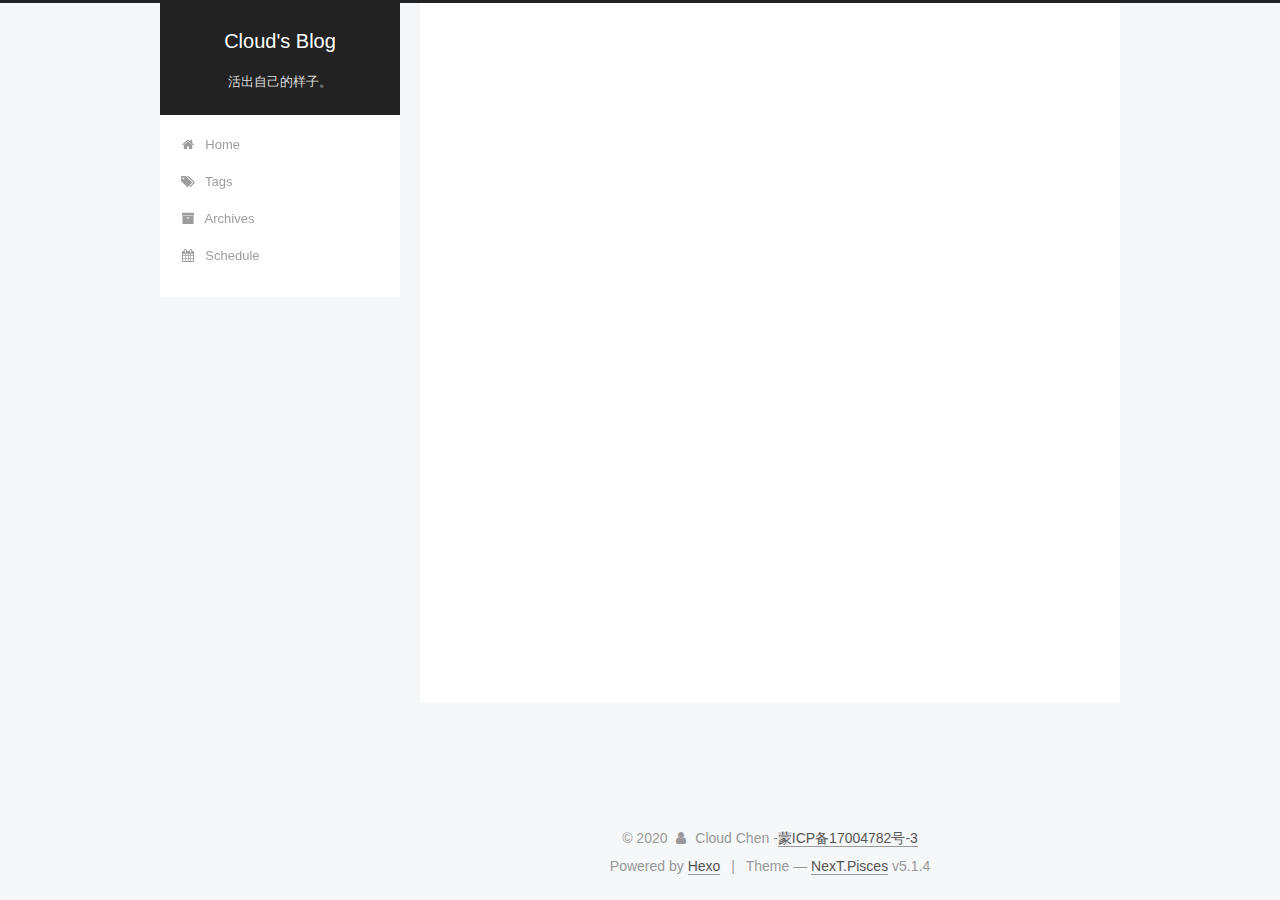
==== commit fd425be7: "new" ====
--- a/archives/index.html
+++ b/archives/index.html
@@ -73,16 +73,16 @@
 
 
 
-<meta name="description" content="Always believe that something wonderfull is about to happen.">
+<meta name="description" content="Do you want to do.">
 <meta property="og:type" content="website">
-<meta property="og:title" content="Hi_i386 Blog">
+<meta property="og:title" content="Cloud&#39;s Blog">
 <meta property="og:url" content="http://yoursite.com/archives/index.html">
-<meta property="og:site_name" content="Hi_i386 Blog">
-<meta property="og:description" content="Always believe that something wonderfull is about to happen.">
+<meta property="og:site_name" content="Cloud&#39;s Blog">
+<meta property="og:description" content="Do you want to do.">
 <meta property="og:locale" content="en">
 <meta name="twitter:card" content="summary">
-<meta name="twitter:title" content="Hi_i386 Blog">
-<meta name="twitter:description" content="Always believe that something wonderfull is about to happen.">
+<meta name="twitter:title" content="Cloud&#39;s Blog">
+<meta name="twitter:description" content="Do you want to do.">
 
 
 
@@ -118,7 +118,7 @@
 
 
 
-  <title>Archive | Hi_i386 Blog</title>
+  <title>Archive | Cloud's Blog</title>
   
 
 
@@ -148,12 +148,12 @@
     <div class="custom-logo-site-title">
       <a href="/"  class="brand" rel="start">
         <span class="logo-line-before"><i></i></span>
-        <span class="site-title">Hi_i386 Blog</span>
+        <span class="site-title">Cloud's Blog</span>
         <span class="logo-line-after"><i></i></span>
       </a>
     </div>
       
-        <p class="site-subtitle">人生百年,吾道不孤。</p>
+        <p class="site-subtitle">活出自己的样子。</p>
       
   </div>
 
@@ -370,10 +370,10 @@
             
               <img class="site-author-image" itemprop="image"
                 src="/images/avatar.jpg"
-                alt="Hi_i386" />
-            
-              <p class="site-author-name" itemprop="name">Hi_i386</p>
-              <p class="site-description motion-element" itemprop="description">Always believe that something wonderfull is about to happen.</p>
+                alt="Cloud Chen" />
+            
+              <p class="site-author-name" itemprop="name">Cloud Chen</p>
+              <p class="site-description motion-element" itemprop="description">Do you want to do.</p>
           </div>
 
           <nav class="site-state motion-element">
@@ -433,11 +433,11 @@
 
     <footer id="footer" class="footer">
       <div class="footer-inner">
-        <div class="copyright">&copy; <span itemprop="copyrightYear">2019</span>
+        <div class="copyright">&copy; <span itemprop="copyrightYear">2020</span>
   <span class="with-love">
     <i class="fa fa-user"></i>
   </span>
-  <span class="author" itemprop="copyrightHolder">Hi_i386</span>
+  <span class="author" itemprop="copyrightHolder">Cloud Chen</span>
   
  -<a href="http://www.miitbeian.gov.cn/" target="_blank" style="text-decoration:none;">蒙ICP备17004782号-3</a>
             
--- a/css/main.css
+++ b/css/main.css
@@ -1823,7 +1823,7 @@
   width: 4px;
   height: 4px;
   border-radius: 50%;
-  background: #ff4ede;
+  background: #ffb9a4;
 }
 .links-of-blogroll {
   font-size: 13px;
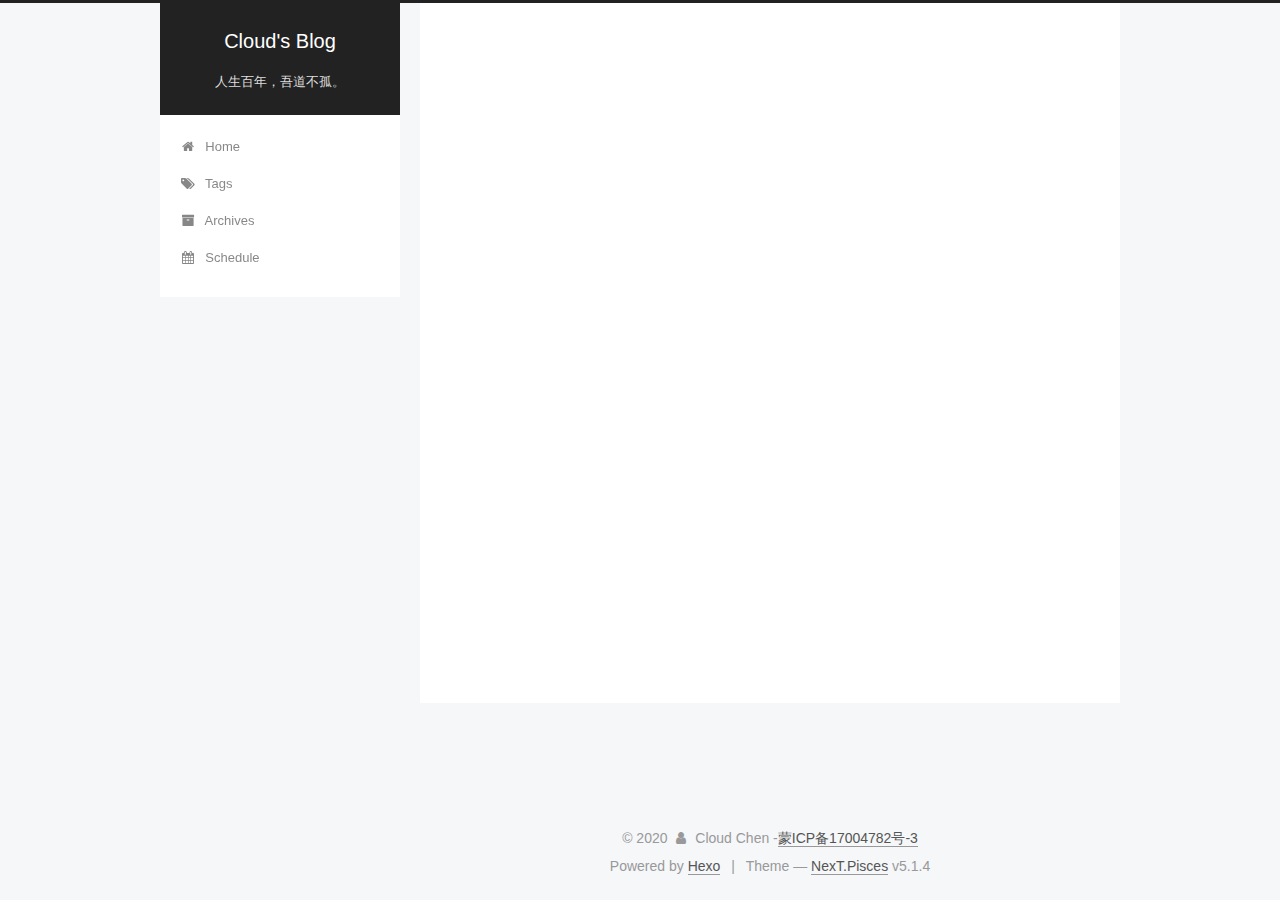
==== commit 332a8495: "n1" ====
--- a/archives/index.html
+++ b/archives/index.html
@@ -73,16 +73,16 @@
 
 
 
-<meta name="description" content="Do you want to do.">
+<meta name="description" content="人终究会死，因此，必须要活得无愧于心，活出自己的样子，珍惜这一刻、这一刹那……">
 <meta property="og:type" content="website">
 <meta property="og:title" content="Cloud&#39;s Blog">
 <meta property="og:url" content="http://yoursite.com/archives/index.html">
 <meta property="og:site_name" content="Cloud&#39;s Blog">
-<meta property="og:description" content="Do you want to do.">
+<meta property="og:description" content="人终究会死，因此，必须要活得无愧于心，活出自己的样子，珍惜这一刻、这一刹那……">
 <meta property="og:locale" content="en">
 <meta name="twitter:card" content="summary">
 <meta name="twitter:title" content="Cloud&#39;s Blog">
-<meta name="twitter:description" content="Do you want to do.">
+<meta name="twitter:description" content="人终究会死，因此，必须要活得无愧于心，活出自己的样子，珍惜这一刻、这一刹那……">
 
 
 
@@ -153,7 +153,7 @@
       </a>
     </div>
       
-        <p class="site-subtitle">活出自己的样子。</p>
+        <p class="site-subtitle">人生百年，吾道不孤。</p>
       
   </div>
 
@@ -373,7 +373,7 @@
                 alt="Cloud Chen" />
             
               <p class="site-author-name" itemprop="name">Cloud Chen</p>
-              <p class="site-description motion-element" itemprop="description">Do you want to do.</p>
+              <p class="site-description motion-element" itemprop="description">人终究会死，因此，必须要活得无愧于心，活出自己的样子，珍惜这一刻、这一刹那……</p>
           </div>
 
           <nav class="site-state motion-element">
--- a/css/main.css
+++ b/css/main.css
@@ -1823,7 +1823,7 @@
   width: 4px;
   height: 4px;
   border-radius: 50%;
-  background: #ffb9a4;
+  background: #1be2ec;
 }
 .links-of-blogroll {
   font-size: 13px;
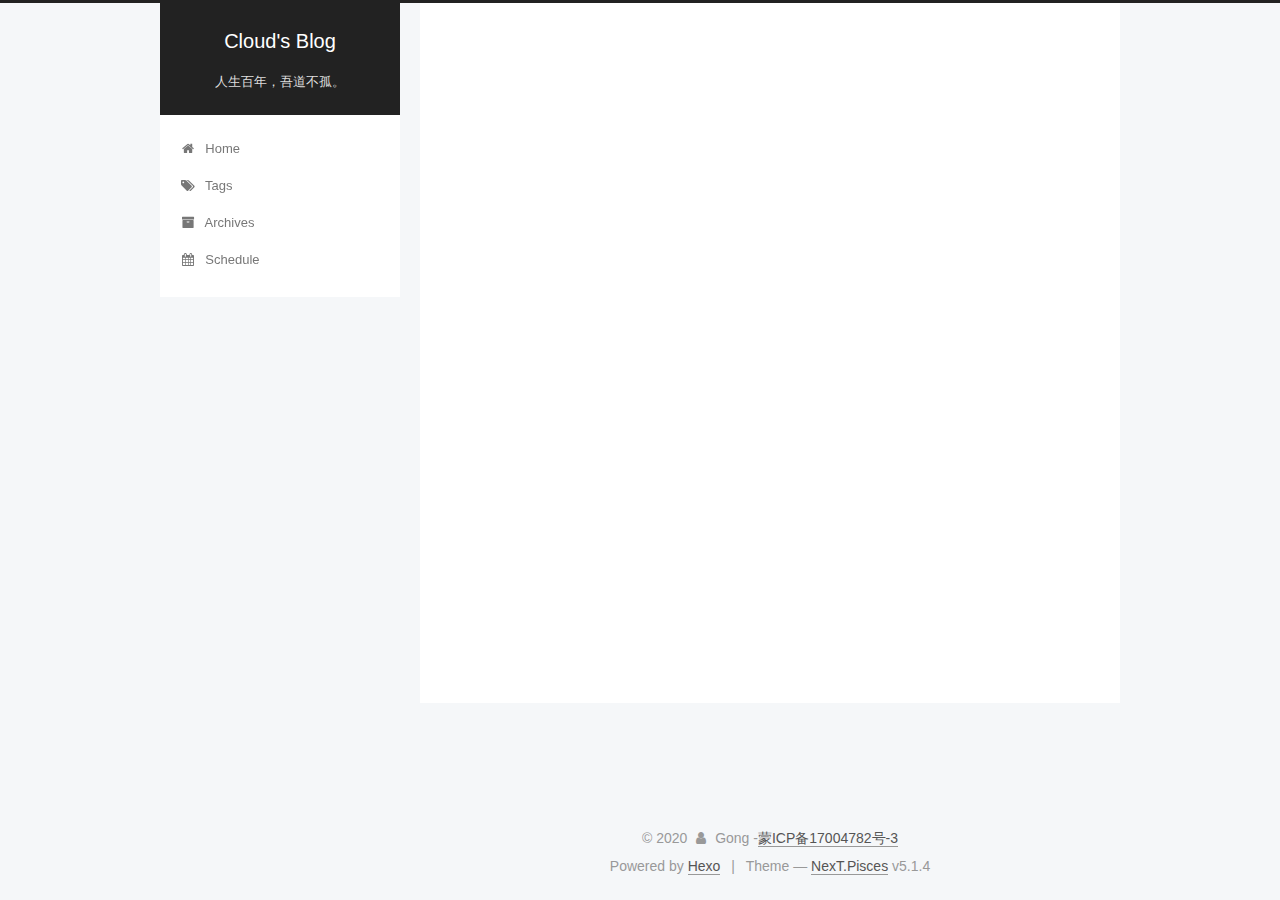
==== commit c0bbca12: "OK" ====
--- a/archives/index.html
+++ b/archives/index.html
@@ -370,9 +370,9 @@
             
               <img class="site-author-image" itemprop="image"
                 src="/images/avatar.jpg"
-                alt="Cloud Chen" />
-            
-              <p class="site-author-name" itemprop="name">Cloud Chen</p>
+                alt="Gong" />
+            
+              <p class="site-author-name" itemprop="name">Gong</p>
               <p class="site-description motion-element" itemprop="description">人终究会死，因此，必须要活得无愧于心，活出自己的样子，珍惜这一刻、这一刹那……</p>
           </div>
 
@@ -437,7 +437,7 @@
   <span class="with-love">
     <i class="fa fa-user"></i>
   </span>
-  <span class="author" itemprop="copyrightHolder">Cloud Chen</span>
+  <span class="author" itemprop="copyrightHolder">Gong</span>
   
  -<a href="http://www.miitbeian.gov.cn/" target="_blank" style="text-decoration:none;">蒙ICP备17004782号-3</a>
             
--- a/css/main.css
+++ b/css/main.css
@@ -1823,7 +1823,7 @@
   width: 4px;
   height: 4px;
   border-radius: 50%;
-  background: #1be2ec;
+  background: #756786;
 }
 .links-of-blogroll {
   font-size: 13px;
